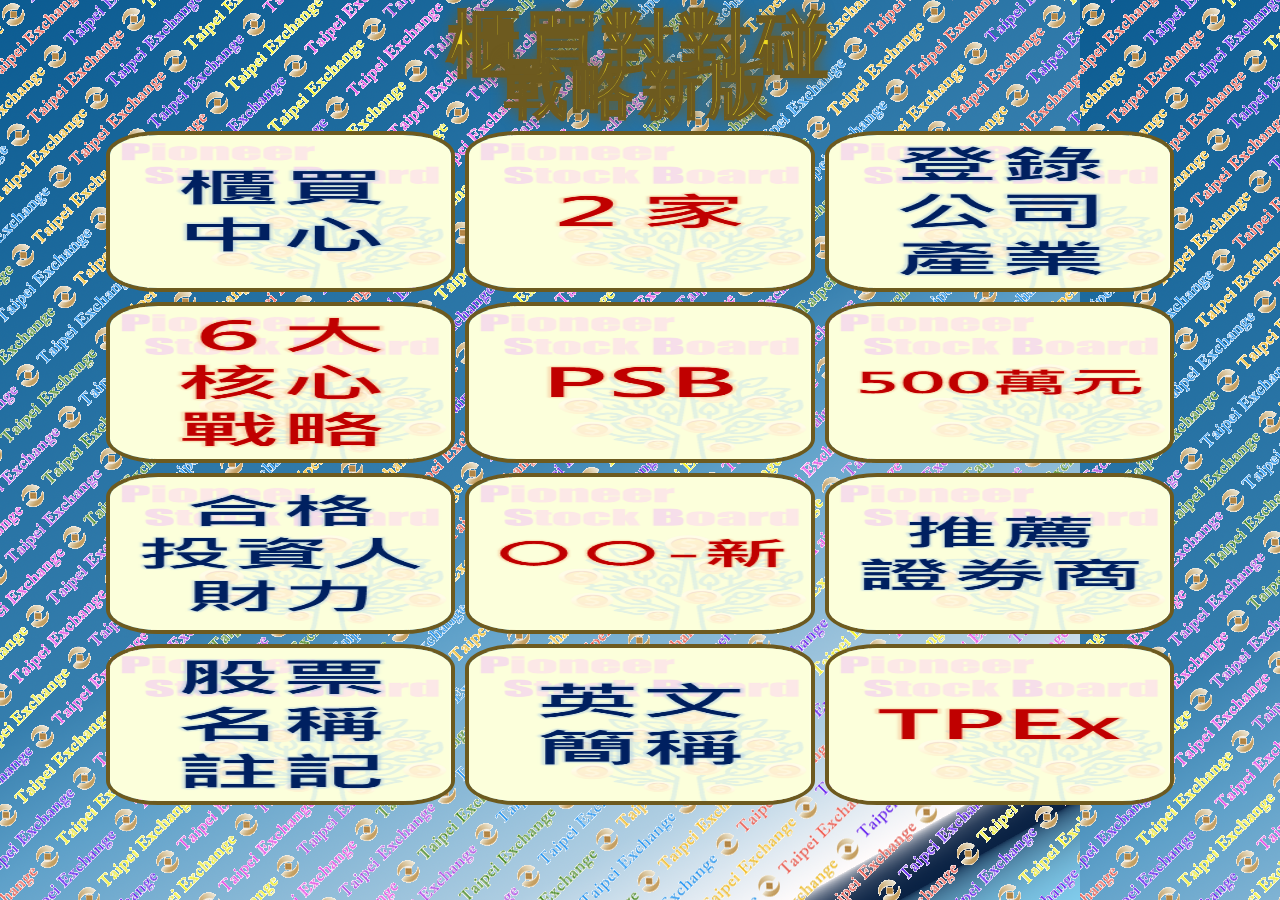
==== MemoryGame_Stock/index.html @ 81eb5bdd "first commit" ====
<!-- index.html -->
<!DOCTYPE html>
<html lang="en">
<head>
<meta charset="UTF-8">
<meta name="viewport" content="width=device-width, initial-scale=1.0, maximum-scale=1.0, user-scalable=0">
<title>Memory Game</title>
<link rel="stylesheet" href="styles.css">
</head>
<body>
    <h1 class="title-text">櫃買對對碰</h1>
    <h2 class="title-text2">戰略新版</h2>

    <!-- <h2 class="timer-text">
        ??��????????�?<p class="timer">600</p>
    </h2> -->


    


    <section class="memory-game">
        <div class="memory-card" data-framework="leia">
            <img class="back-face" src="img/bond/TPEX/bond_11.PNG" alt="A">
            <img class="front-face" src="img/mosquito/CardBackground.png" alt="Memory Card">
        </div>
        <div class="memory-card" data-framework="emperor">
            <img class="back-face" src="" alt="F">
            <img class="front-face" src="img/mosquito/CardBackground.png" alt="Memory Card">
        </div>
        <div class="memory-card" data-framework="luke">
            <img class="back-face" src="" alt="B">
            <img class="front-face" src="img/mosquito/CardBackground.png" alt="Memory Card">
        </div>
        <div class="memory-card" data-framework="luke">
            <img class="back-face" src="" alt="B">
            <img class="front-face" src="img/mosquito/CardBackground.png" alt="Memory Card">
        </div>
        <div class="memory-card" data-framework="padme">
            <img class="back-face" src="" alt="C">
            <img class="front-face" src="img/mosquito/CardBackground.png" alt="Memory Card">
        </div>
        <div class="memory-card" data-framework="padme">
            <img class="back-face" src="" alt="C">
            <img class="front-face" src="img/mosquito/CardBackground.png" alt="Memory Card">
        </div>
        <div class="memory-card" data-framework="vader">
            <img class="back-face" src="" alt="D">
            <img class="front-face" src="img/mosquito/CardBackground.png" alt="Memory Card">
        </div>
        <div class="memory-card" data-framework="vader">
            <img class="back-face" src="" alt="D">
            <img class="front-face" src="img/mosquito/CardBackground.png" alt="Memory Card">
        </div>
        <div class="memory-card" data-framework="yoda">
            <img class="back-face" src="" alt="E">
            <img class="front-face" src="img/mosquito/CardBackground.png" alt="Memory Card">
        </div>
        <div class="memory-card" data-framework="yoda">
            <img class="back-face" src="" alt="E">
            <img class="front-face" src="img/mosquito/CardBackground.png" alt="Memory Card">
        </div>
        <div class="memory-card" data-framework="emperor">
            <img class="back-face" src="" alt="F">
            <img class="front-face" src="img/mosquito/CardBackground.png" alt="Memory Card">
        </div>
        <div class="memory-card" data-framework="leia">
            <img class="back-face" src="img/bondAns/TPEX/bond_11.PNG" alt="A">
            <img class="front-face" src="img/mosquito/CardBackground.png" alt="Memory Card">
        </div>


        <!-- <div class="memory-card" data-framework="chewbacca">
            <img class="front-face" src="" alt="G">
            <img class="back-face" src="img/tpex_card_background.png" alt="Memory Card">
        </div>
        <div class="memory-card" data-framework="chewbacca">
            <img class="front-face" src="" alt="G">
            <img class="back-face" src="img/tpex_card_background.png" alt="Memory Card">
        </div>

        <div class="memory-card" data-framework="docker-logo">
            <img class="front-face" src="" alt="H">
            <img class="back-face" src="img/tpex_card_background.png" alt="Memory Card">
        </div>
        <div class="memory-card" data-framework="docker-logo">
            <img class="front-face" src="" alt="H">
            <img class="back-face" src="img/tpex_card_background.png" alt="Memory Card">
        </div> -->
    

    </section>




    <!-- 0831Hidden Restart button  -->
    <!-- <div class="input">
        <Input class="restart" Type="Button" Value="Restart !!!" onClick="window.location.reload();">
    </div> -->

    <div class="modal hidden">
        <div class="modal-text">
          <span class="close">&times;</span>
          <h3 class="pass-text">恭喜過關!!!</h3>
          
        </div>
        
    </div>
    <!-- <Input class="playAgain hidden" Type="Button" Value="Play Again !!!" onClick="window.location.reload();"> -->
    <!-- 0830 Jump to ???�?�?�?�?-->
    <Input class="playAgain hidden" Type="Button" Value="前往反投資詐騙問答!!" onClick="location.replace('/anti/')">
        




        <!-- 0826 add to jump another html -->
    <!-- <input type="button" name="Submit" value="the other memory game" class="playAgain hidden" onclick="location.href='index.html'" /> -->

       


    <script src="scripts.js"></script>
</body>
</html>
---- MemoryGame_Stock/styles.css ----
* {
  padding: 0;
  margin: 0;
  box-sizing: border-box;
  -webkit-user-select: none;
  -khtml-user-select: none;
  -moz-user-select: none;
  -o-user-select: none;
  user-select: none;
}

body {
  height: 100vh;
  /* display: flex; */
  /* background: #d1c4a6; */
  background-image: url("./img/mosquito/FinTech2022-GameBackground2.png");
}

.memory-game {
  /* width: 740px;
  height: 740px; */
  margin: 0;
  width: 85vw;
  height: 75vh;

  /* width: 100px; */
  /* height: 100px; */
  /* margin: auto; */ /* 0822 cancel */ 
  display: flex;
  flex-wrap: wrap;
  justify-content: center;
  perspective: 1000px;

  /* 0822 add */
  position: relative;
  top: 14%;  
  left: 50%;
  /* top: 35vh;
  left: 50vw; */
  transform: translate(-50%, 0%);
}

.memory-card {
  /* width: calc(25% - 10px); */
  /* height: calc(33.333% - 10px); */
  /* width: calc(23% - 10px);
  height: calc(25.333% - 10px); */
  width: calc(33% - 10px);
  height: calc(25.333% - 10px);
  margin: 5px;
  position: relative;
  transform: scale(1);
  transform-style: preserve-3d;
  transition: transform .5s;
  /* box-shadow: 1px 1px 1px rgba(0,0,0,.3); */
}

.memory-card:active {
  transform: scale(0.97);
  transition: transform .2s;
}

.memory-card.flip {
  transform: rotateY(180deg);
}

.front-face,
.back-face {
  width: 100%;
  height: 100%;
  padding: 0px;
  position: absolute;
  /* background: #d19c09; */
  backface-visibility: hidden;
  border-radius: 15%;
  border: 0.25em solid #6D5A1F;
}

.front-face {
  transform: rotateY(180deg);
}



/* 0822 add */
.back-face:hover {
  /* border: 3px groove hsl(0, 0%, 0%); */
  transform: scale(1.1);
  /* box-shadow:
        0 0 30px 15px #fff,
        0 0 50px 30px #f0f,
        0 0 70px 45px #0ff; */
  z-index: 10;
  /* background: #d19c09; */
  cursor: pointer;
}



.title-text {
  font-size: 8vmin;
  -webkit-text-stroke: 2.0px #6D5A1F;
  text-shadow: 0px 0px 15px #6D5A1F;
  letter-spacing: 5px;
  font-family: "Inconsolata", monospace;
  color: #eed920;
  /* position: relative; */
  position: absolute;
  top: 5vh;  
  left: 50vw;
  transform: translate(-50%, -50%);
  text-align: center; 
  /* padding: 4%; */
  margin: 0;
}
.title-text2 {
  font-size: 7vmin;
  -webkit-text-stroke: 2.0px #6D5A1F;
  text-shadow: 0px 0px 15px #6D5A1F;
  letter-spacing: 5px;
  font-family: "Inconsolata", monospace;
  color: #eed920;
  /* position: relative; */
  position: absolute;
  top: 10vh;  
  left: 50vw;
  transform: translate(-50%, -50%);
  text-align: center; 
  /* padding: 4%; */
  margin: 0;
}



.restart{
  outline-style: none ;
  /* border: 1px solid #ccc;  */
  cursor: pointer;
  background-color: #C3A337;
  border-radius: 8px;
  padding: 14px 14px;
  width: 300px;
  font-size: 36px;
  font-family: "Microsoft soft";
  position: absolute;
  /* top: 50%;  
  left: -300%; 
  transform: translate(-50%, -50%); */
  /* top: 0vh;   */
  bottom: 5vh;
  left: 50vw;
  transform: translate(-50%, 0%);
}

.restart:hover {
  background-color: #6D5A1F;
  animation: shake 0.5s;
  animation-iteration-count: infinite;
  color: #EA2B1F;
}

.modal {
  position: fixed;
  background-color: rgba(0, 0, 0, 0.8);
  /* height: auto;
  width: auto; */
  height: 100%;
  width: 100%;
  z-index: 1000;
  left: 0;
  top: 0;

  display: flex;
  justify-content: center;
  align-items: center;
}

.modal-text {
  /* background-image: url("img/background.gif"); */
  font-family: "Inconsolata", monospace;
  background-repeat: no-repeat;
  background-size: cover;
  border-radius: 20px;
  text-align: center;
  padding: 20px;
  height: 400px;
  width: 2000px;
}

.hidden {
  display: none;
}

.playAgain{
  outline-style: none ;
  /* border: 1px solid #ccc;  */
  cursor: pointer;
  background-color: #C3A337;
  border-radius: 8px;
  padding: 14px 14px;
  width: 500px;
  font-size: 36px;
  font-family: "Microsoft soft";
  position: absolute;
  /* top: 50%;  
  left: -300%; 
  transform: translate(-50%, -50%); */
  /* top: 0vh;   */
  bottom: 40vh;
  left: 50vw;
  transform: translate(-50%, -50%);
  z-index: 9999;
}

.playAgain:hover {
  background-color: #6D5A1F;
  animation: shake 0.5s;
  animation-iteration-count: infinite;
  color: #EA2B1F;
}

/* input:active {
  background-color: #6D5A1F;
  box-shadow: 0 5px #666;
  transform: translateY(2px);
}  */


.reset {
  font-family: "Inconsolata", monospace;
  font-size: 1.75rem;
  height: 50px;
  width: 250px;
  background-color: #C3A337;
  border-width: 0;
  border-radius: 10px;
  border: 0.5px ridge black;
  outline: none;
  cursor: pointer;
  font-weight: bold;
  position: relative;
  top: 50%;  
  left: -30%;
  transform: translate(-50%, -50%);
}

.pass{
  text-align: center;
  font-family: "Inconsolata";
  position: relative;
  top: 50vh;  
  left: 50vw;
  transform: translate( -10%, -10%);
}

.pass-text {
  font-size: 8vmin;
  text-shadow: 0.08em 0.08em #555555;
  letter-spacing: 10px;
  font-family: "Inconsolata", monospace;
  color: #eed920;
  position: relative;
  top: 20%;  
  left: 50%;
  transform: translate(-50%, -50%);
}

.timer-text {
  font-size: 4vmin;
  -webkit-text-stroke: 1.2px #6D5A1F;
  letter-spacing: 5px;
  font-family: "Inconsolata", monospace;
  color: #eed920;
  position: absolute;
  top: 13vh;  
  left: 50vw;
  transform: translate(-50%, -50%);
  text-align: center; 
  /* padding: 4%; */
  margin: 0;
}

.timer {
  display:inline;
}



/* .reset span {
  cursor: pointer;
  display: inline-block;
  position: relative;
  transition: 0.5s;
}

.reset span:after {
  content: '\00bb';
  position: absolute;
  opacity: 0;
  top: 0;
  right: -20px;
  transition: 0.5s;
}

.reset:hover {
  background-color: #6D5A1F;
  animation: shake 0.5s;
  animation-iteration-count: infinite;
  color: #EA2B1F;
}

.reset:hover span {
  padding-right: 25px;
}

.reset:hover span:after {
  opacity: 1;
  right: 0;
}

.reset:active {
  background-color: #6D5A1F;
  box-shadow: 0 5px #666;
  transform: translateY(4px);
} */
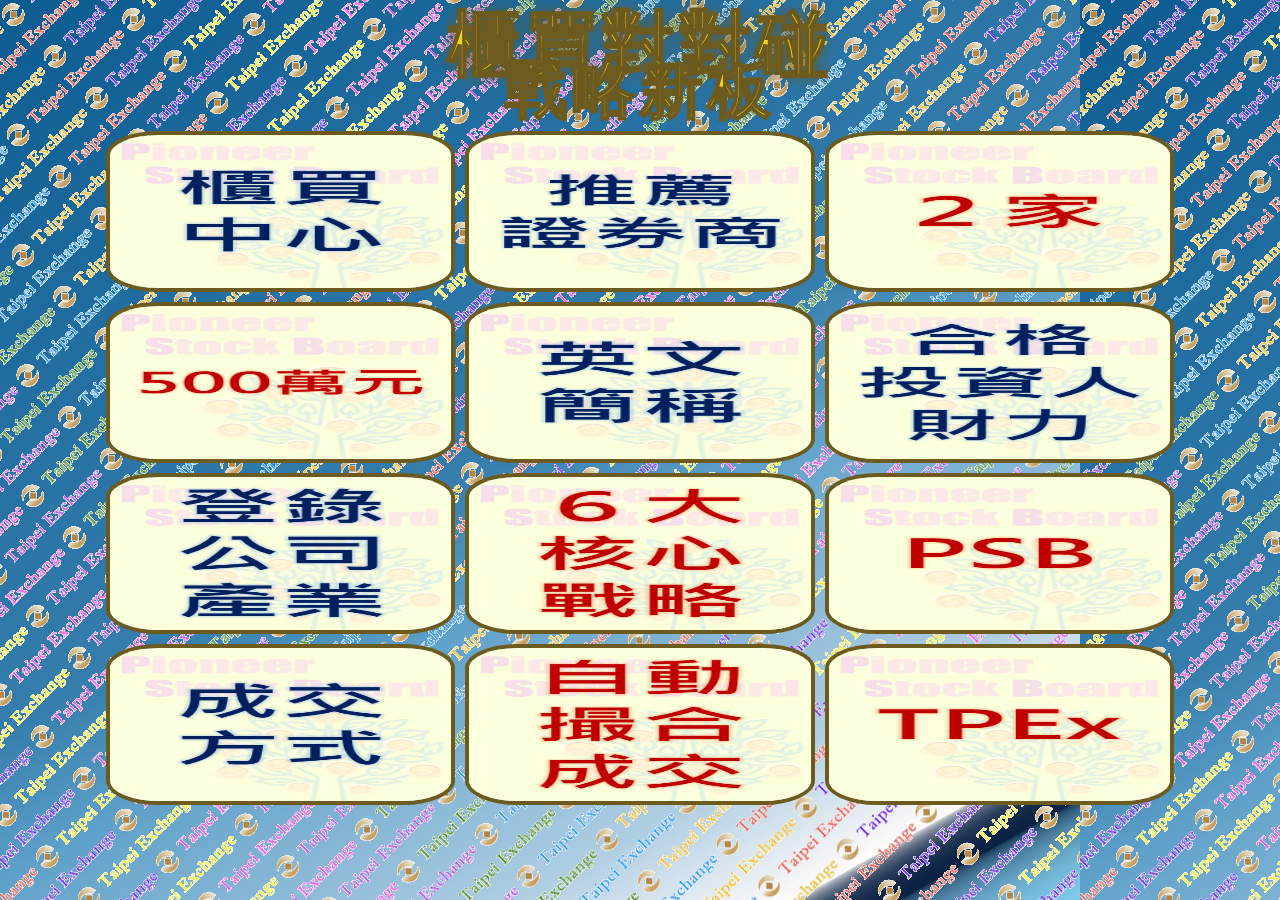
==== commit e6c23b7f: "revise stock name" ====
--- a/MemoryGame_Stock/index.html
+++ b/MemoryGame_Stock/index.html
@@ -9,7 +9,7 @@
 </head>
 <body>
     <h1 class="title-text">櫃買對對碰</h1>
-    <h2 class="title-text2">戰略新版</h2>
+    <h2 class="title-text2">戰略新板</h2>
 
     <!-- <h2 class="timer-text">
         ??��????????�?<p class="timer">600</p>
--- a/MemoryGame_Stock/styles.css
+++ b/MemoryGame_Stock/styles.css
@@ -116,7 +116,7 @@
 .title-text2 {
   font-size: 7vmin;
   -webkit-text-stroke: 2.0px #6D5A1F;
-  text-shadow: 0px 0px 15px #6D5A1F;
+  text-shadow: 0px 0px 3px #6D5A1F;
   letter-spacing: 5px;
   font-family: "Inconsolata", monospace;
   color: #eed920;
